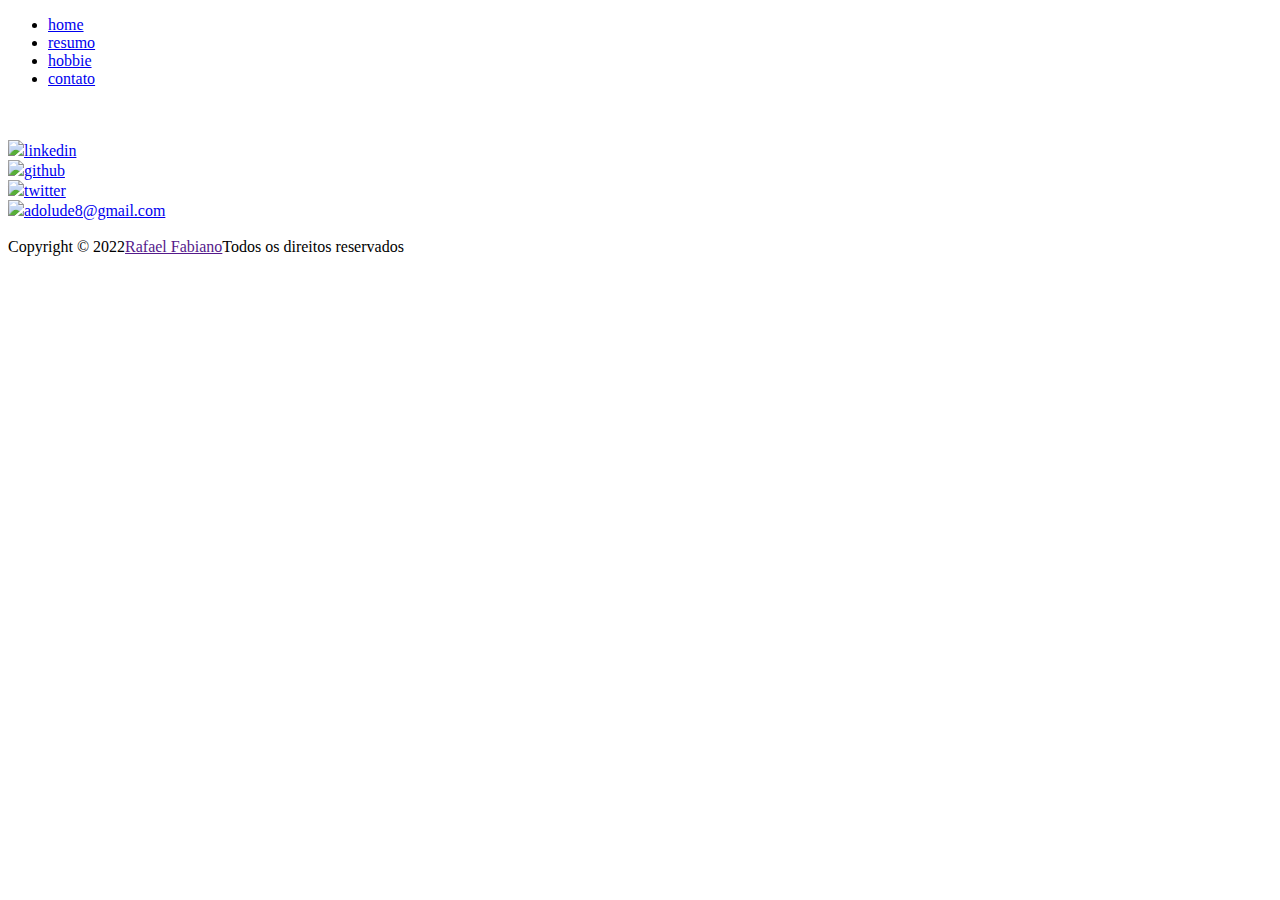
==== contato.html @ 0b6441f6 "minha primeira versão" ====
<!DOCTYPE html>
<html lang="pt-br">
  <head>
    <meta charset="UTF-8" />
    <meta http-equiv="X-UA-Compatible" content="IE=edge" />
    <meta name="viewport" content="width=device-width, initial-scale=1.0" />
    <title>Projeto Pessoal</title>
    <link rel="stylesheet" href="css/style.css" />
  </head>
  <body>
    <div class="nave">
      <ul>
        <li><a href="home.html">home</a></li>
        <li><a href="resumo.html">resumo</a></li>
        <li><a href="hobbie.html">hobbie</a></li>
        <li><a href="contato.html">contato</a></li>
      </ul>
    </div>
    <br />
    <div class="contatos">
      <br />
      <a href="https://www.linkedin.com/in/rafael-fabiano-b61012218/"
        ><li><img src="img/linkedin.png" />linkedin</li></a
      >
      <a href="https://github.com/rafapili"
        ><li><img src="img/github.png" />github</li></a
      >
      <a href="https://twitter.com/Rafapilis"
        ><li><img src="img/twitter.png" />twitter</li></a
      >
      <a href="mailto:adolude8@gmail.com"
        ><li><img src="img/gmail.png" />adolude8@gmail.com</li></a
      >
    </div>
    <br />
    <footer>
      <span>Copyright © 2022<a href="">Rafael Fabiano</a>Todos os direitos reservados</span>
    </footer>
  </body>
</html>
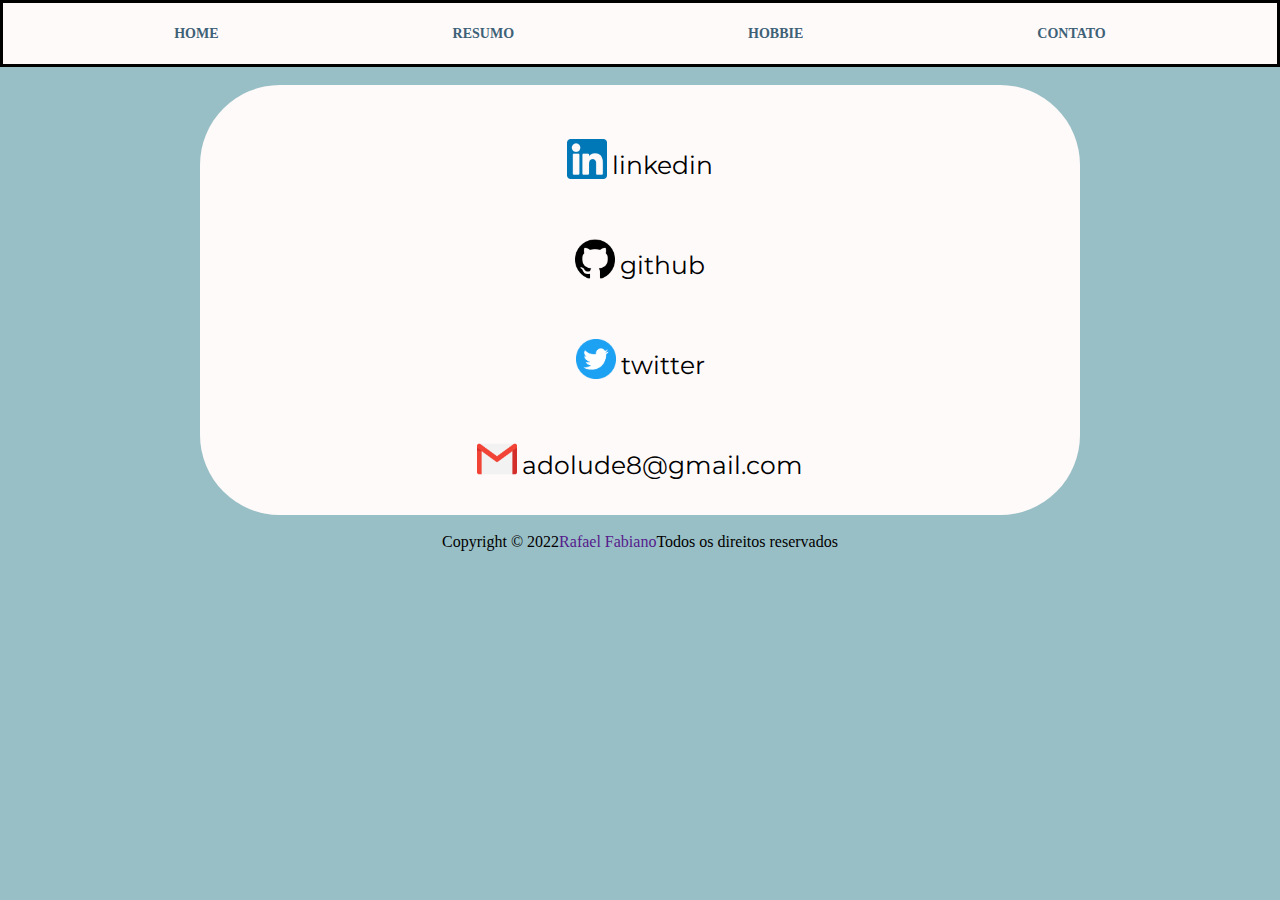
==== commit b9407f2f: "Update contato.html" ====
--- a/contato.html
+++ b/contato.html
@@ -10,7 +10,7 @@
   <body>
     <div class="nave">
       <ul>
-        <li><a href="home.html">home</a></li>
+        <li><a href="index.html">home</a></li>
         <li><a href="resumo.html">resumo</a></li>
         <li><a href="hobbie.html">hobbie</a></li>
         <li><a href="contato.html">contato</a></li>
--- a/css/style.css
+++ b/css/style.css
@@ -0,0 +1,113 @@
+@import url("https://fonts.googleapis.com/css2?family=Montserrat:ital,wght@0,300;1,100&display=swap");
+
+* {
+  margin: 0;
+  padding: 0;
+  box-sizing: border-box;
+}
+body {
+  background-color: #99bfc6;
+  text-align: center;
+}
+
+#eu {
+  border: solid snow;
+  text-align: center;
+  border-radius: 500px;
+  width: 400px;
+  height: auto;
+}
+.txtintro {
+  text-align: center;
+  color: #3d6176;
+  font-size: larger;
+}
+.nave {
+  text-align: center;
+  border: solid;
+  background: snow;
+  height: 82 px;
+  width: 100%;
+}
+.nave ul li:hover {
+  border-radius: 50px;
+  background-color: skyblue;
+}
+.nave ul li {
+  display: inline-block;
+  line-height: 60px;
+  margin: 0 100px;
+}
+.nave ul li a {
+  text-decoration: none;
+  color: #3d6176;
+  font-size: 14px;
+  padding: 52px 15px;
+  font-weight: bold;
+  text-transform: uppercase;
+}
+.resumo {
+  color: #3d6176;
+  background-color: snow;
+  font-size: 19pt;
+  text-align: center;
+}
+.facul {
+  width: auto;
+  height: 400px;
+  display: flex;
+  justify-content: center;
+}
+.hobbie {
+  color: #3d6176;
+  font-size: 18pt;
+  background-color: snow;
+}
+#imghob {
+  width: auto;
+  height: 400px;
+  display: flex;
+  flex-direction: row;
+  justify-content: center;
+  
+}
+.contatos img {
+  margin-bottom: -5px;
+  margin-right: 5px;
+  width: 40px;
+  height: auto;
+}
+.contatos {
+  border-radius: 80px;
+  background-color: snow;
+  margin-right: 200px;
+  margin-left: 200px;
+  font-family: "Montserrat", sans-serif;
+  font-size: 25px;
+  text-decoration: none;
+}
+
+.contatos a:hover,
+a:link,
+a:active,
+a:visited {
+  text-decoration: none;
+}
+.contatos li {
+  list-style: none;
+  line-height: 100px;
+  color: black;
+}
+.contatos li:hover {
+  border-radius: 50px;
+  background-color: #3d6176;
+  text-decoration: none;
+  color: white;
+  justify-content: space;
+}
+
+@media screen and (min-width: 800px) {
+  .container {
+    margin: 1em 2em;
+  }
+}
